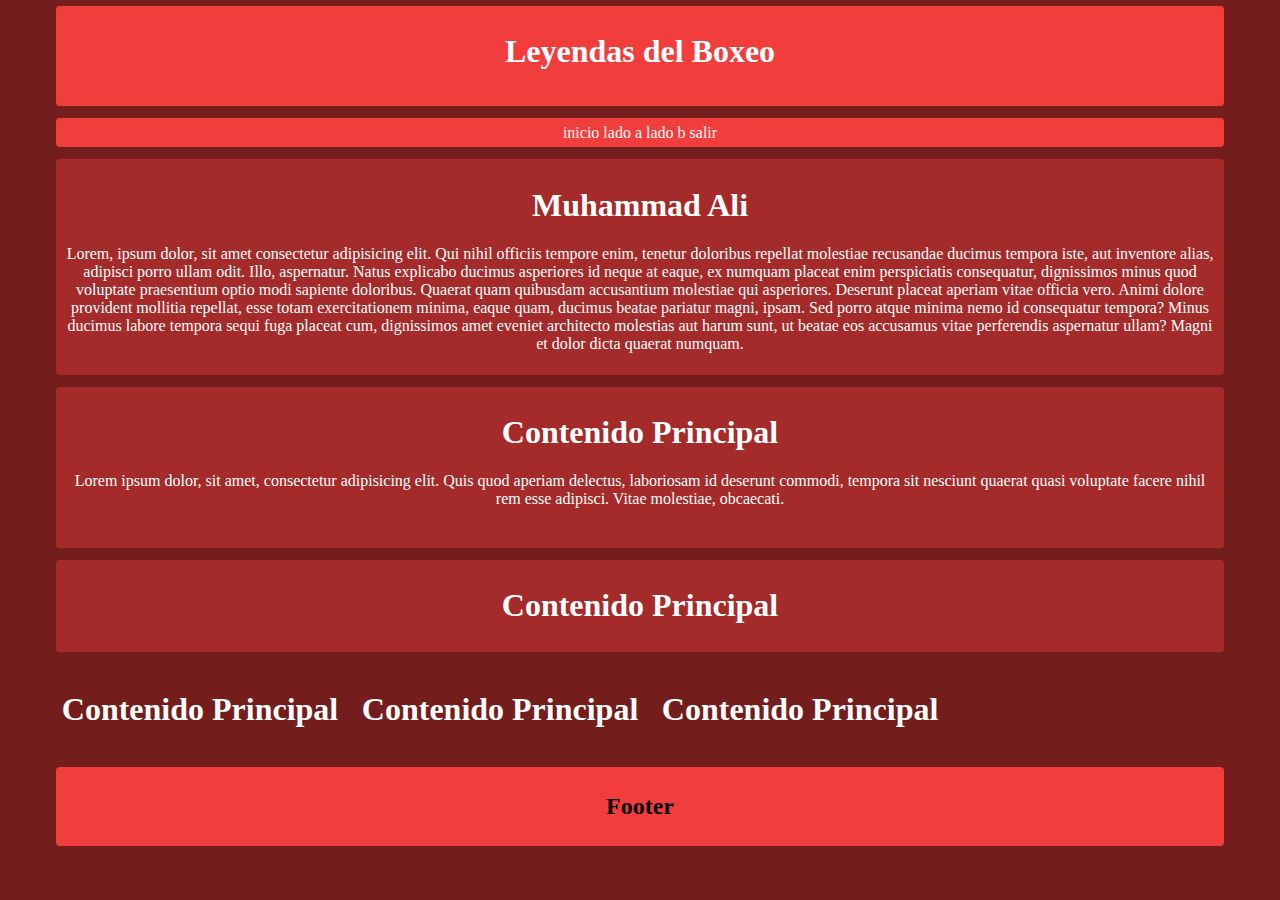
==== prep_flexbox1.html @ 43c83365 "portfolio v1.0" ====
<!DOCTYPE html>
<html lang="en">
<head>
	<meta charset="UTF-8">
	<meta name="viewport" content="width=device-width, initial-scale=1.0">
	<title>Boxeo</title>
	<link rel="stylesheet" href="prep_flexbox1.css">
</head>
<body>
<div class="container">
	<header>
		<h1>Leyendas del Boxeo</h1>
	</header>
	<nav>
		<a href="">inicio</a>
		<a href="">lado a</a>
		<a href="">lado b</a>
		<a href="">salir</a>
	</nav>

	<article class="art" id="art1">
		<h1>Muhammad Ali</h1>
		<p>
			Lorem, ipsum dolor, sit amet consectetur adipisicing elit. Qui nihil officiis tempore enim, tenetur doloribus repellat molestiae recusandae ducimus tempora iste, aut inventore alias, adipisci porro ullam odit. Illo, aspernatur.
			Natus explicabo ducimus asperiores id neque at eaque, ex numquam placeat enim perspiciatis consequatur, dignissimos minus quod voluptate praesentium optio modi sapiente doloribus. Quaerat quam quibusdam accusantium molestiae qui asperiores.
			Deserunt placeat aperiam vitae officia vero. Animi dolore provident mollitia repellat, esse totam exercitationem minima, eaque quam, ducimus beatae pariatur magni, ipsam. Sed porro atque minima nemo id consequatur tempora?
			Minus ducimus labore tempora sequi fuga placeat cum, dignissimos amet eveniet architecto molestias aut harum sunt, ut beatae eos accusamus vitae perferendis aspernatur ullam? Magni et dolor dicta quaerat numquam.
		</p>
	</article>
	<article class="art" id="art2">
		<h1>Contenido Principal</h1>
		<p>Lorem ipsum dolor, sit amet, consectetur adipisicing elit. Quis quod aperiam delectus, laboriosam id deserunt commodi, tempora sit nesciunt quaerat quasi voluptate facere nihil rem esse adipisci. Vitae molestiae, obcaecati.</p>
		<img src="F:\Programacion\HTMLCSS\img\boxeo1.jpg" id="img1" alt="">
	</article>

	<article class="art" id="art3">
	<h1>Contenido Principal</h1>		
	</article>
	<article class="art" id="art4">
	<h1>Contenido Principal</h1>		
	</article>

	<article class="art" id="art5">
	<h1>Contenido Principal</h1>		
	</article>
	<article class="art" id="art6">
	<h1>Contenido Principal</h1>		
	</article>

	<footer>
		<h2>Footer</h2>
	</footer>
</div>
</body>
</html>
---- prep_flexbox1.css ----
*{
	box-sizing: border-box;
}

.container{
	display: flex;
	flex-flow: row wrap;
	text-align: center;
	margin: 0 50px;
	/*1 es flex-grow, 100% es flex-basis*/
}
.container > *{
	margin: .5%;
	padding: .5%;
	border-radius: 4px;
}

body{
	margin: 0;
	background-color: #731D1D;
}
#art1{
	width: 68%;
	background-color: #A52A2A;

}
#art2{
	width: 30%;
	/*flex: 2;*/
	background-color: #A52A2A;

}

#art3{
	width: 100%;
	background-color: #A52A2A;
	/*order: 4;*/
}

header{
	background: #F23D3D;
	margin: 0;
	width: 100%;
	height: 100px;
}

nav{
	background: #F23D3D;
	width: 100%;

}

a{
	color: inherit;
	text-decoration: none;
	/*padding: 12px;*/
}

footer{
	background-color: #F23D3D;
	width: 100%;
}

h1, p, a{
	color: white;
}

#img1{
	width: 350px;
}

@media (max-width: 1350px){
	#art1, #art2, #art3, footer{
		width: 100%;
	}
}
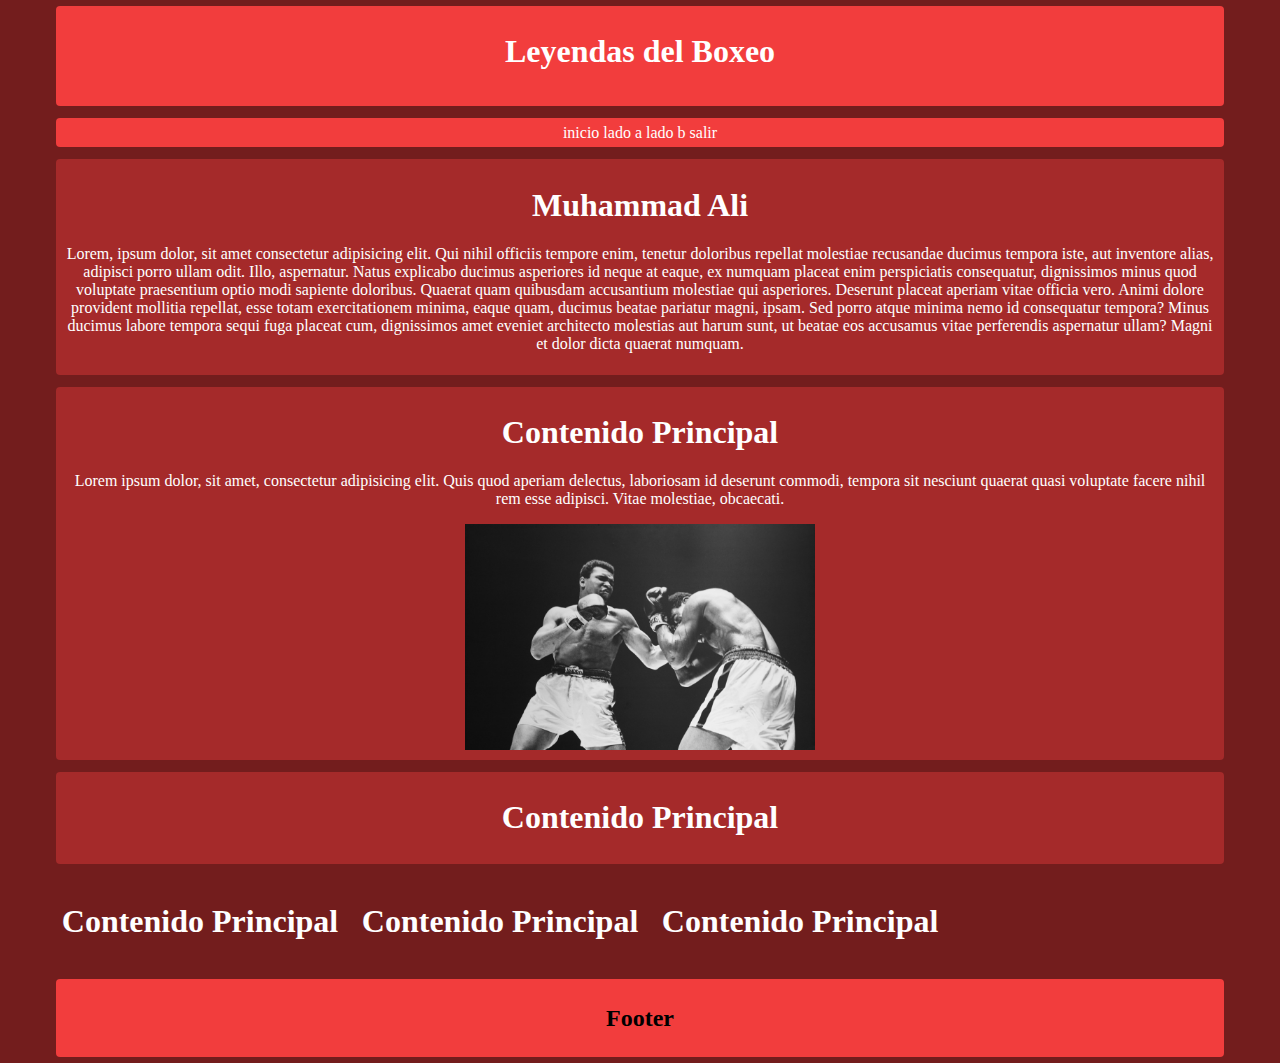
==== commit ab0d60c1: "error img solucionado" ====
--- a/prep_flexbox1.html
+++ b/prep_flexbox1.html
@@ -30,7 +30,7 @@
 	<article class="art" id="art2">
 		<h1>Contenido Principal</h1>
 		<p>Lorem ipsum dolor, sit amet, consectetur adipisicing elit. Quis quod aperiam delectus, laboriosam id deserunt commodi, tempora sit nesciunt quaerat quasi voluptate facere nihil rem esse adipisci. Vitae molestiae, obcaecati.</p>
-		<img src="F:\Programacion\HTMLCSS\img\boxeo1.jpg" id="img1" alt="">
+		<img src=".\img\boxeo1.jpg" id="img1" alt="">
 	</article>
 
 	<article class="art" id="art3">
